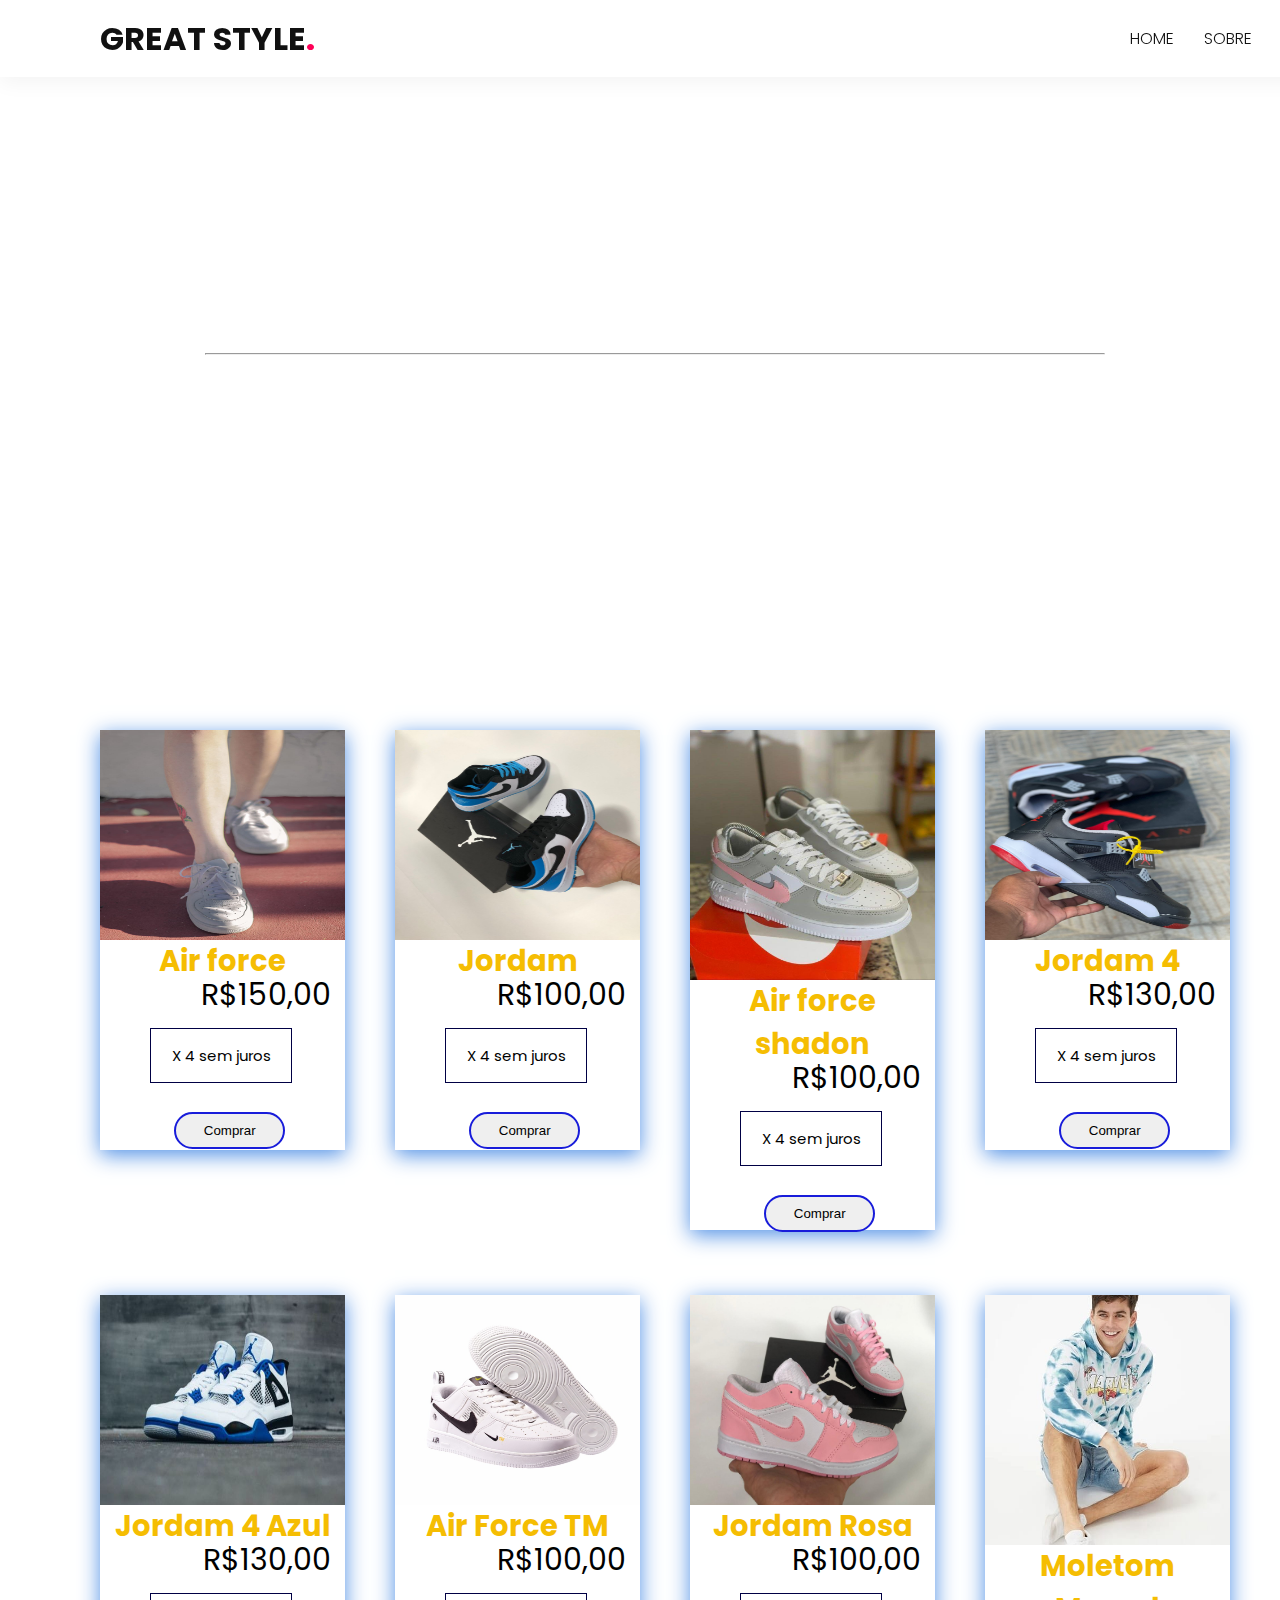
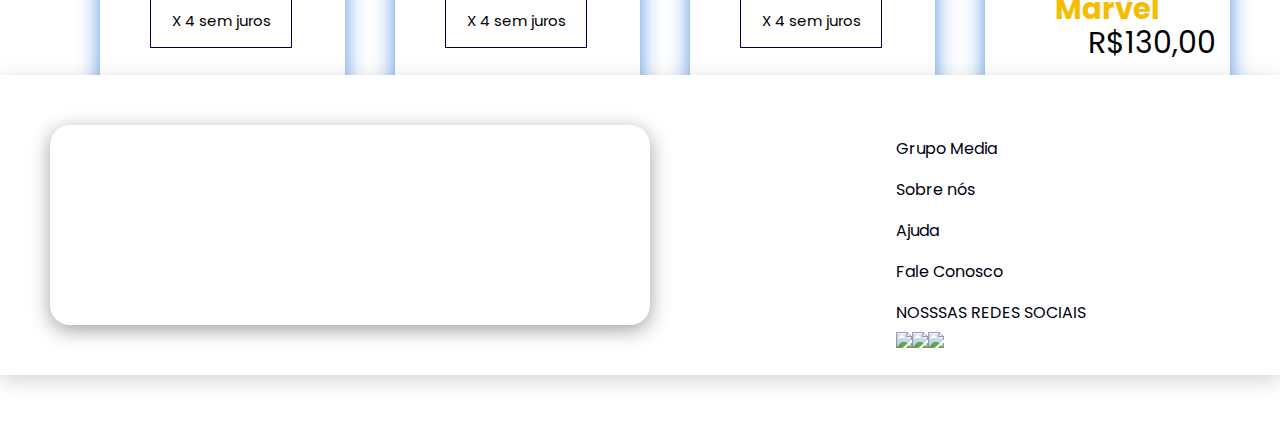
==== index.html @ 91c45e23 "Initial commit" ====
<!DOCTYPE html>
<html lang="en">
<head>
    <meta charset="UTF-8">
    <meta http-equiv="X-UA-Compatible" content="IE=edge">
    <meta name="viewport" content="width=device-width, initial-scale=1.0">
    <link rel="stylesheet"href="https://unpkg.com/swiper/swiper-bundle.min.css"/>
    <link rel="stylesheet" href="css/style.css">
    <title>GREAT STYLE</title>

  <!-- Demo styles -->
  <style>
    .swiper {
      width: 100%;
      height: 100%;
      background: rgba(17, 17, 17, 0.911);
      
    }
    .mySwiper{
        background: rgba(17, 17, 17, 0.911);
        
    }
    .swiper-wrapper{
        
     background: rgba(17, 17, 17, 0.911);
    }

    .swiper-slide {
      width: 40ch;
      text-align: center;
      font-size: 18px;
      background: rgba(17, 17, 17, 0.911);

      /* Center slide text vertically */
      display: -webkit-box;
      display: -ms-flexbox;
      display: -webkit-flex;
      display: flex;
      -webkit-box-pack: center;
      -ms-flex-pack: center;
      -webkit-justify-content: center;
      justify-content: center;
      -webkit-box-align: center;
      -ms-flex-align: center;
      -webkit-align-items: center;
      align-items: center;
    }

    .swiper-slide img {
      display: block;
      width: 100%;
      height: 100%;
      object-fit: cover;
    }
  </style>
</head>
<body>
    <!--************************************menu************************-->
    <header class="sticky">
        <a href="index.html"class="logo">GREAT STYLE<span>.</span></a>
        <div class="menutoggle" onclick="toggleMenu();"></div>
        <ul class="navigation">
            <li><a href="index.html" >HOME</a></li>
            <li><a href="#" >SOBRE</a></li>
        </ul>
    </header>
    <!--*********************banner*****************************************-->
    <section class="banner">
        <div class="content">
           <h2>GREAT STYLE</h2>
           <hr>
           <p class="auto-input"></p>
        </div>
    </section>
    <!--*******************************produtos*********************************-->
    <section class="produtos">
      <img src="" alt="">
        <div class="grupoDeProdutos  flex">
            <div class="card">
                <img src="/img/Air-force-1B.jpeg" alt="">
                 <!-- <img class="imgB" src="/img/Air-force-1A.jpeg" alt="">-->
                  <div class="texto">
                <h3>Air force </h3>
                <p class="preco">R$150,00</p>
                <div class="parcela">
                  <p> X 4 sem juros</p>
                </div>
              <a href="/produtos/Air-force-1.html"><button>Comprar</button></a>
            </div><!---*******texto*******-->
            </div><!--****card******-->

            <div class="card">
              <img src="/img/Jordam cano baixo A.jpeg" alt="">
               <!-- <img class="imgB" src="/img/Air-force-1A.jpeg" alt="">-->
                <div class="texto">
              <h3>Jordam</h3>
              <p class="preco">R$100,00</p>
              <div class="parcela">
                <p> X 4 sem juros</p>
              </div>
            <a href="/produtos/jordam-cano-baixo.html"><button>Comprar</button></a>
          </div><!---*******texto*******-->
          </div><!--****card******-->

          <div style="height: 50ch;" class="card">
            <img src="/img/Air force shadonA.jpeg" alt="">
             <!-- <img class="imgB" src="/img/Air-force-1A.jpeg" alt="">-->
              <div class="texto">
            <h3>Air force shadon</h3>
            <p class="preco">R$100,00</p>
            <div class="parcela">
              <p> X 4 sem juros</p>
            </div>
          <a href="/produtos/Air-force-shadon.html"><button>Comprar</button></a>
        </div><!---*******texto*******-->
        </div><!--****card******-->

        <div class="card">
          <img src="/img/Jordam 4 C.jpeg" alt="">
           <!-- <img class="imgB" src="/img/Air-force-1A.jpeg" alt="">-->
            <div class="texto">
          <h3>Jordam 4</h3>
          <p class="preco">R$130,00</p>
          <div class="parcela">
            <p> X 4 sem juros</p>
          </div>
        <a href="/produtos/Jordam-4.html"><button>Comprar</button></a>
      </div><!---*******texto*******-->
      </div><!--****card******-->


           

        </div><!--***********grupoDeProdutos**************************************-->




          <!--********************************grupos de produtos B**************************************--> 
            <img src="" alt="">
              <div class="grupoDeProdutos  flex">
                  <div class="card">
                      <img src="/img/Jordam 4 AzulA.jpeg" alt="">
                       <!-- <img class="imgB" src="/img/Air-force-1A.jpeg" alt="">-->
                        <div class="texto">
                      <h3>Jordam 4 Azul</h3>
                      <p class="preco">R$130,00</p>
                      <div class="parcela">
                        <p> X 4 sem juros</p>
                      </div>
                    <a href="/produtos/Jordam -4-Azul.html"><button>Comprar</button></a>
                  </div><!---*******texto*******-->
                  </div><!--****card******-->
      
                  <div class="card">
                    <img src="/img/Air force TMA.jpeg" alt="">
                     <!-- <img class="imgB" src="/img/Air-force-1A.jpeg" alt="">-->
                      <div class="texto">
                    <h3>Air Force TM </h3>
                    <p class="preco">R$100,00</p>
                    <div class="parcela">
                      <p> X 4 sem juros</p>
                    </div>
                  <a href="/produtos/air-force-tm.html"><button>Comprar</button></a>
                </div><!---*******texto*******-->
                </div><!--****card******-->
      
                <div class="card">
                  <img src="/img/Jordam cano baixo Rosa.jpeg" alt="">
                   <!-- <img class="imgB" src="/img/Air-force-1A.jpeg" alt="">-->
                    <div class="texto">
                  <h3>Jordam  Rosa</h3>
                  <p class="preco">R$100,00</p>
                  <div class="parcela">
                    <p> X 4 sem juros</p>
                  </div>
                <a href="/produtos/jordam-rosa.html"><button>Comprar</button></a>
              </div><!---*******texto*******-->
              </div><!--****card******-->
      
              <div style="height: 50ch;" class="card">
                <img src="/img/Moletom Marvel.jpeg" alt="">
                 <!-- <img class="imgB" src="/img/Air-force-1A.jpeg" alt="">-->
                  <div class="texto">
                <h3>Moletom Marvel</h3>
                <p class="preco">R$130,00</p>
                <div class="parcela">
                  <p> X 4 sem juros</p>
                </div>
              <a href="/produtos/Moletom-Marvel.html"><button>Comprar</button></a>
            </div><!---*******texto*******-->
            </div><!--****card******-->
      
                 
      
              </div><!--***********grupoDeProdutos**************************************-->  
    </section>
    
   <footer>
      <section id="footer">
          
            <iframe class="map" src="https://www.google.com/maps/embed?pb=!1m18!1m12!1m3!1d982.3749557252123!2d-67.84098545829427!3d-9.975507345990696!2m3!1f0!2f0!3f0!3m2!1i1024!2i768!4f13.1!3m3!1m2!1s0x0%3A0xc5c7c4c8184c18d1!2zOcKwNTgnMzIuMiJTIDY3wrA1MCcyNC4zIlc!5e0!3m2!1spt-BR!2sbr!4v1646093149250!5m2!1spt-BR!2sbr" width="600" height="450" style="border:0;" allowfullscreen="" loading="lazy"></iframe>
          
          <div id="info">
              <p>Grupo Media</p>
              <p>Sobre nós</p>
              <p>Ajuda</p>
              <p>Fale Conosco</p>
              <p style="margin-bottom: 5px;">NOSSSAS REDES SOCIAIS</p>
              <div class="midias">
              <a href="https://www.facebook.com/Great-Style-117412716760407"><img src="https://img.icons8.com/ios/50/000000/facebook-new.png"/></a>
              <a href="https://www.instagram.com/great_style4/"><img src="https://img.icons8.com/ios/50/000000/instagram-new--v1.png"/></a>
              <a href="https://api.whatsapp.com/send?phone=5568996054576&app=facebook&entry_point=page_cta&fbclid=IwAR0YwVyYqrWXSGsY-pE3qh21gozsxxYQDr8R6mVGcsxo9MBEzvVkjbQe04c"><img src="https://img.icons8.com/ios/50/000000/whatsapp.png"/></a>
            </div>
          </div>
      </section>
    </footer>


<script src="https://cdn.jsdelivr.net/npm/typed.js@2.0.12"></script>
<!-- Swiper JS -->
<script src="https://unpkg.com/swiper/swiper-bundle.min.js"></script>
<script src="/scripit/scripit.js"></script>
</body>
</html>
---- css/style.css ----
@import url('https://fonts.googleapis.com/css2?family=Poppins:wght@100;200;300;400;500;600;700;800;900&display=swap');
body{     
     
    margin: 0;  
    padding: 0;
    box-sizing: border-box;                                                                                                
    font-family: 'Poppins', sans-serif;
    scroll-behavior: smooth;
}
/*------barra----------------*/
::-webkit-scrollbar{
    width: 10px;
}
::-webkit-scrollbar-track{
    backdrop-filter: blur(25px);
    background: none;
}
::-webkit-scrollbar-button{
    display: none;
    background-color: none;
}
::-webkit-scrollbar-thumb{
    border-radius: 20px;
    background-color: rgba(17, 17, 17, 0.397);
}
::-webkit-scrollbar-thumb:hover{
    background-color: rgba(17, 17, 17, 0.637);

}
/*---------------------------confiduração geral do projeto---------------------------------------------*/
.flex{
    display: flex;
}


/*---------------------------menu--------------------------------------------- */
header
{
    position: fixed;
    top:0;
    left: 0;
    width: 90%;
    padding: 40px 100px ;
    z-index:10000;
    display: flex;
    justify-content: space-between;
    align-items: center;
    transition: 0.5s;

}
header.sticky
{
    background: #fff;
    padding: 10px 100px;
    box-shadow:0 5px 20px rgba(0,0,0,0.05);
}
header.sticky .logo
{
color: #111;
}
header .logo
{
    color: #fff;
    font-weight:700;
    font-size:2em;
    text-decoration: none;
}
header .logo span
{
    color:#ff0157
}
header .navigation
{
    position: relative;
    display: flex;

}
header .navigation.active
{
width: 100%;
height: 100%;
position:fixed;
top:0;
left: 0;
display: flex;
justify-content: center;
align-items: center;
flex-direction: column;
background: #fff;
}
header .navigation li
{
    list-style: none;
    margin-left: 30px;
}
header .navigation li a
{
    text-decoration:none;
    color:#fff;
    font-weight: 300;
}
header.sticky .navigation li a
{
color:#111;
}
header .navigation li a:hover
{
color:#ff0157;
}
header img{
    width: 3ch;
    height: 3ch;
}
/*---------------------------banner--------------------------------------------- */
.banner{
    position: relative;
    top: -7.5ch;
    width: 100%;
    height: 63.9ch;
    background-image: url('/img/baner-teste.jpg');
    background-size: cover;
    background-position: center;
    text-align: center;
    color: #fff;
}


.banner .content
{
    
    position: relative;
    left: 16%;
    top: 40%;
    max-width:900px;
    text-align: center;
}
.banner .content  h2
{
font-size: 5em;
color:#fff;

}
.banner .content  p{
    position: relative;
    font-size: 1.5em;
    color:#fff;
    top: -5ch;
}
.banner .content  hr{
    position: relative;
    top: -8ch;
    
}
/*---------------------------produtos--------------------------------------------- */
.produtos{
    position: relative;
    width: 100%;
    height:60ch ;
    color: #fff;
   
    top: -7.5ch;
   
}
.grupoDeProdutos{
    position: relative;
    padding: 2ch 5ch;
  
}


.produtos .card{
    position: relative;
    top: 5.5ch;
    width: 25ch;
    height: 42ch;
    /*background: #001;*/
    color: #000;
    margin-left: 5ch;
    box-shadow:0 5px 20px rgba(71, 139, 228, 0.952);

}
.produtos .card img{
    position: relative;
    z-index: 3;
    width: 100%;
    height: 50%;
    transition: 1s;
}
/*.produtos .card img:hover{
    opacity: 0.15;
}*/
.produtos .card  .imgB{
    position: relative;
    top: -21.7ch;
    width: 100%;
    height: 50%;
    z-index: 2;

}
.produtos .card button{
    position: relative;
    width: 15ch;
    height: 5ch;
    border: 2px solid rgb(24, 28, 218);
    border-radius: 20px;
    top: -7ch;
    left: 10ch;
    transition: 0.5s;
    cursor:pointer;
}
.produtos .card button:hover{
    border: none;
    color: #fff;
    background: #ff0157;
}
.produtos .card h3{
    position: relative;
    top: -2ch;
    color: #F5BD02;
    text-align: center;
    font-size: 29px;
    
}
.produtos .card .parcela{
    position: relative;
    width: 14ch;
    top: -8ch;
    left: 5ch;
    color:#000 ;
    border: 1px solid #004;
}
.card p{
    position: relative;
    text-align: center;
    font-size: 15px;
}
.produtos .card .preco{
    position: relative;
    top:-4ch;
    margin: 14px;
    font-size: 30px;
    text-align: right;
}
.produtos .texto{
    position: relative;
    top: 0ch;
}
/*------------------------------------roda pé----------------------------------------------------*/
footer{
    position: relative;
    background-color: #fff;
    color: #001;
    height: 40vh;
    top: 30ch;
    
}
footer p{
    cursor: pointer;
}
footer p:hover{
    color: #F15;
}
#footer{
    display: flex;
    justify-content: space-between;
    margin-top: 70px;
    box-sizing: border-box;
    color: #001;
    box-shadow:0 5px 20px rgba(0, 0, 0, 0.178);
}
#map{
    margin-left: 5vw;
    margin-top: 5vh;
    width: 35vw;
    height: 30vh;
    border-radius: 30px;
    position: relative;
}
#info{
    margin-right: 5vw;
    margin-top: 5vh;
    width: 25vw;
   
    text-align: justify;
}
.midias{
    
    width: 100%;
    display: inline-flex;
}
.midias img{
    width: 4ch;
    cursor: pointer;
    
}
.map{
    margin: 5ch;
    width: 60ch;
    height: 20ch;
    border-radius: 20px;
    box-shadow:0 5px 20px rgba(0, 0, 0, 0.377);
}

@media (max-width:800px)

/*--------------menu------------------------ */
{
   
    header,
    header.sticky
    {
    padding:  5px 35px;
    }
    header .navigation
    {
        display: none;
    }
   header .navigation.active
    {
     width: 100%;
     height: calc(100% - 68px);
     position: fixed;
     top:-10px;
     left: 0;
     display: flex;
     justify-content: center;
     align-items: center;    
     flex-direction: column;
     background: #fff;
    }
    .header .navigation li
    {
     list-style: none;
     margin-left: 0;
    }
    .header .navigation li a
    {
      text-emphasis: none;
      color:#111;
      font-size: 1.6em;
      font-weight: 300;
    }
    .menutoggle
    {
        position: relative;
        width: 40px;
        height: 40px;
        background: url("https://github.com/caio-glind/-saite/blob/main/menu.png?raw=true");
        background-size: 30px;
        background-repeat: no-repeat;
        background-position: center;
        cursor: pointer;
    }
    .menutoggle.active
    {
        background:url("https://github.com/caio-glind/-saite/blob/main/close.png?raw=true");
        background-size: 25px;
        background-repeat: no-repeat;
        background-position: center;
        z-index: 5;
      

    }
    header.sticky   .menutoggle
    {
        filter: invert(1);
    }
    .banner .content{
        position: relative;
        top: 20%;
        left:0%;
    }
    .banner .content  hr{
        position: relative;
        width: 80%;
    }
/*----------------------------produto--------------------------------------*/
    .grupoDeProdutos{
        position: relative;
        padding: 2ch 5ch;
        display: block;
    
    }

    .produtos{
        display: block;
    }
    .produtos .card{
        position: relative;
        top: -6ch;
        width: 24ch;
        height: 40ch;
        margin-top: 5ch;
        margin-left: 2ch;
    }
    .produtos .card button{
        width: 15ch;
        height: 5ch;
        top: -9ch;
        left: 10ch;
        
    }
    .produtos .card  .imgB{
        position: relative;
        top: -17.2ch;
        width: 100%;
        height: 50%;
        z-index: 2;
    
    }
    .produtos .texto{
        position: relative;
        top: 0ch;
    }


/*-------------------------------------------roda pe --------------------------------------------*/
    
.infoma h1{
    position: relative;
    top: -15ch;
    font-size: 40px;
    }
    .infoma{
        
        top: -10ch;
    }
     
    .pagamento{
        top: -30ch;
    }
    .carrinho button{
        margin-left: 5ch;
    }
    .produtos .card{
        position: relative;
        top: -6ch;
        width: 24ch;
        height: 40ch;
        margin-top: 5ch;
        margin-left: 2ch;
    }


    footer{
        position: relative;
        background-color: #fff;
        color: #001;
        height: 40vh;
        top: 320ch;
        
    }
    #footer{
        display: flex;
        flex-direction: column;
        justify-content: space-between;
        margin-top: 70px;
        box-sizing: border-box;
    }
    .map{
        margin-left: 5vw;
        margin-top: 5vh;
        width: 90vw;
        height: 30vh;
        background-image: url("../img/map.png");
        background-color: thistle;
        border: solid 5px rgb(78, 10, 141);
        border-radius: 30px;
        background-position: center;
        background-repeat: no-repeat;
        background-size: cover;
        position: relative;
    }
    #info{
        margin-left: 5vw;
        margin-top: 5vh;
        width: 90vw;
        text-align: justify;
    }
    #midias{
        width: 100%;
        display: inline-flex;
    }
    #insta{
        width: 8vw;
        height: 8vw;
        margin-right: 1vw;
    }
    #fb{
        width: 8vw;
        height: 8vw;
        margin-right: 1vw;
       
    }
    #wpp{
        width: 8vw;
        height: 8vw;
        
    }

}
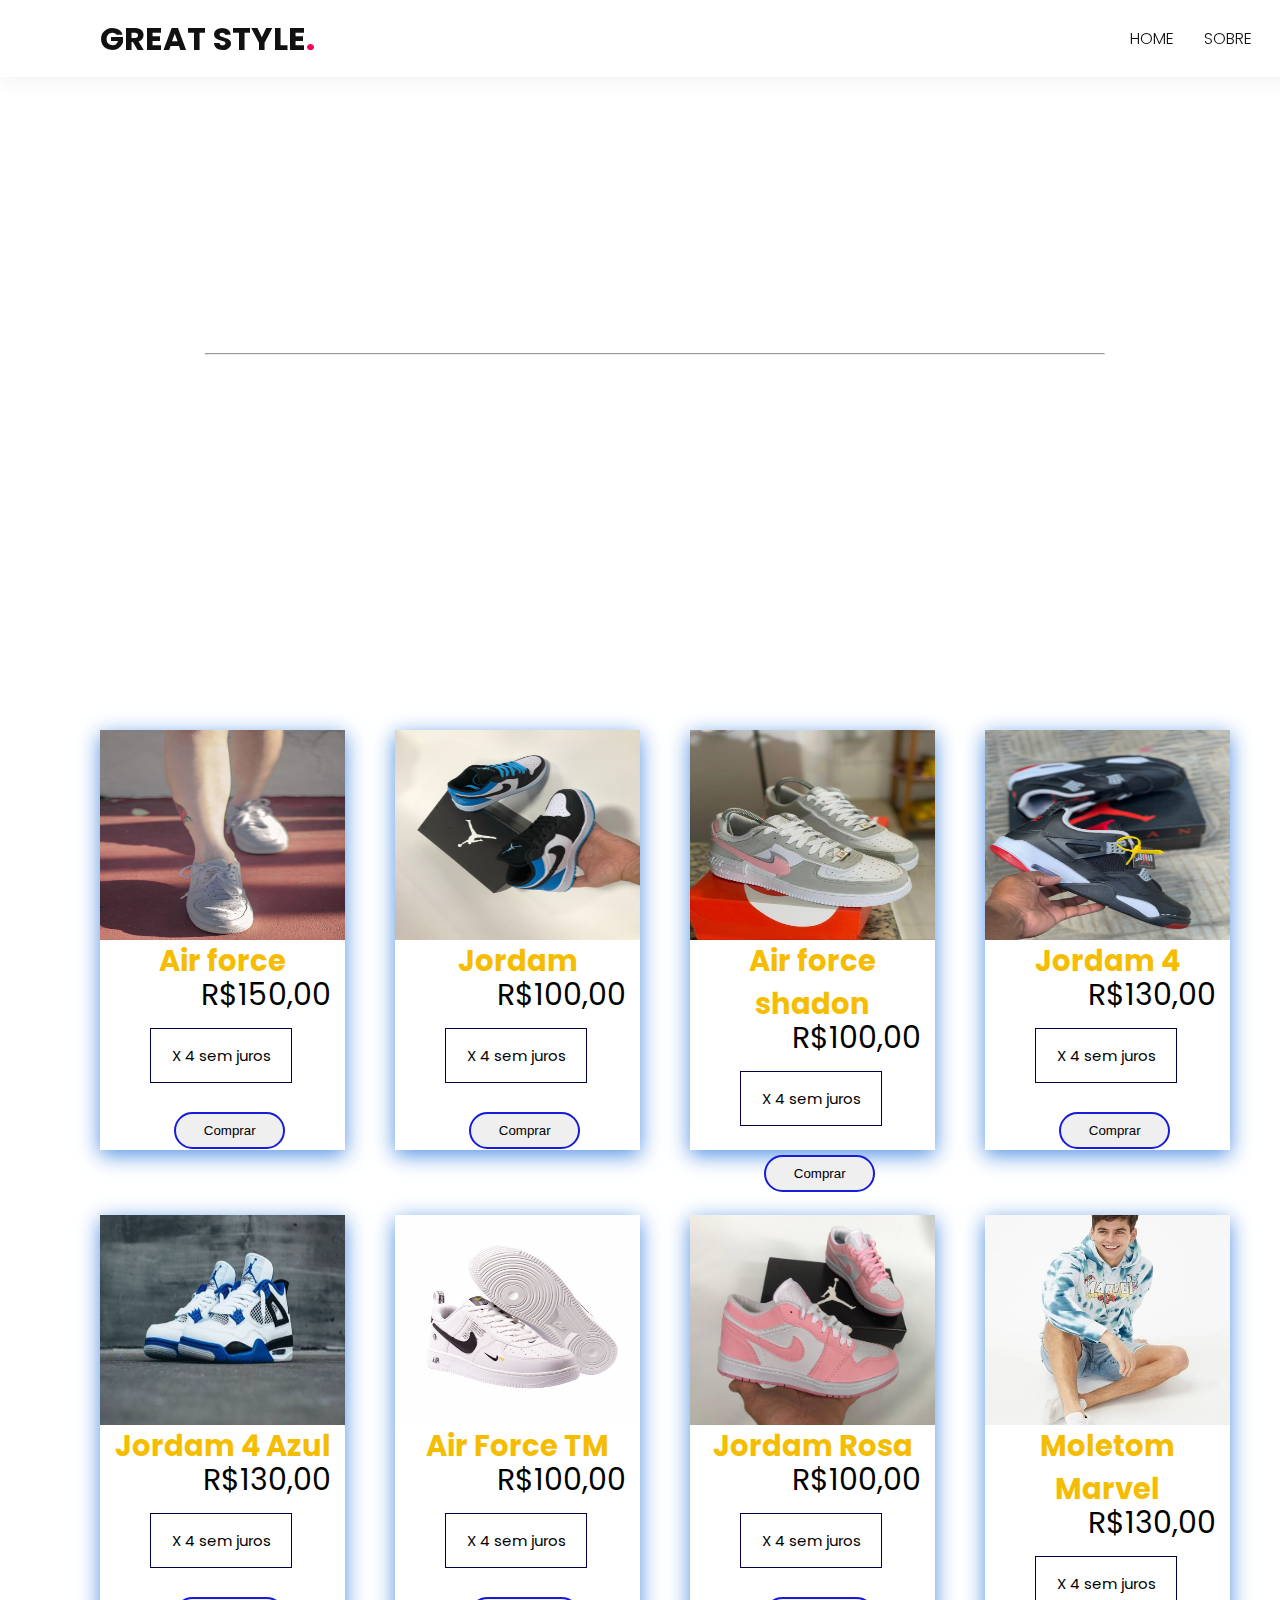
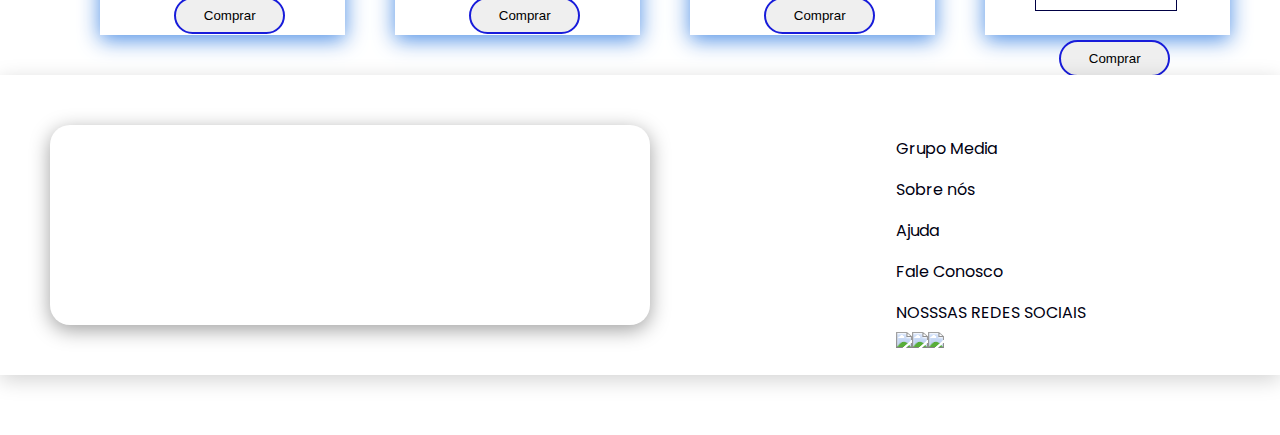
==== commit ec654ad2: "concetado erro de links" ====
--- a/index.html
+++ b/index.html
@@ -77,7 +77,7 @@
       <img src="" alt="">
         <div class="grupoDeProdutos  flex">
             <div class="card">
-                <img src="/img/Air-force-1B.jpeg" alt="">
+                <img src="img/Air-force-1B.jpeg" alt="">
                  <!-- <img class="imgB" src="/img/Air-force-1A.jpeg" alt="">-->
                   <div class="texto">
                 <h3>Air force </h3>
@@ -85,12 +85,12 @@
                 <div class="parcela">
                   <p> X 4 sem juros</p>
                 </div>
-              <a href="/produtos/Air-force-1.html"><button>Comprar</button></a>
+              <a href="produtos/Air-force-1.html"><button>Comprar</button></a>
             </div><!---*******texto*******-->
             </div><!--****card******-->
 
             <div class="card">
-              <img src="/img/Jordam cano baixo A.jpeg" alt="">
+              <img src="img/Jordam cano baixo A.jpeg" alt="">
                <!-- <img class="imgB" src="/img/Air-force-1A.jpeg" alt="">-->
                 <div class="texto">
               <h3>Jordam</h3>
@@ -98,12 +98,12 @@
               <div class="parcela">
                 <p> X 4 sem juros</p>
               </div>
-            <a href="/produtos/jordam-cano-baixo.html"><button>Comprar</button></a>
+            <a href="produtos/jordam-cano-baixo.html"><button>Comprar</button></a>
           </div><!---*******texto*******-->
           </div><!--****card******-->
 
-          <div style="height: 50ch;" class="card">
-            <img src="/img/Air force shadonA.jpeg" alt="">
+          <div  class="card">
+            <img src="img/Air force shadonA.jpeg" alt="">
              <!-- <img class="imgB" src="/img/Air-force-1A.jpeg" alt="">-->
               <div class="texto">
             <h3>Air force shadon</h3>
@@ -111,12 +111,12 @@
             <div class="parcela">
               <p> X 4 sem juros</p>
             </div>
-          <a href="/produtos/Air-force-shadon.html"><button>Comprar</button></a>
+          <a href="produtos/Air-force-shadon.html"><button>Comprar</button></a>
         </div><!---*******texto*******-->
         </div><!--****card******-->
 
         <div class="card">
-          <img src="/img/Jordam 4 C.jpeg" alt="">
+          <img src="img/Jordam 4 C.jpeg" alt="">
            <!-- <img class="imgB" src="/img/Air-force-1A.jpeg" alt="">-->
             <div class="texto">
           <h3>Jordam 4</h3>
@@ -124,7 +124,7 @@
           <div class="parcela">
             <p> X 4 sem juros</p>
           </div>
-        <a href="/produtos/Jordam-4.html"><button>Comprar</button></a>
+        <a href="produtos/Jordam-4.html"><button>Comprar</button></a>
       </div><!---*******texto*******-->
       </div><!--****card******-->
 
@@ -140,7 +140,7 @@
             <img src="" alt="">
               <div class="grupoDeProdutos  flex">
                   <div class="card">
-                      <img src="/img/Jordam 4 AzulA.jpeg" alt="">
+                      <img src="img/Jordam 4 AzulA.jpeg" alt="">
                        <!-- <img class="imgB" src="/img/Air-force-1A.jpeg" alt="">-->
                         <div class="texto">
                       <h3>Jordam 4 Azul</h3>
@@ -148,12 +148,12 @@
                       <div class="parcela">
                         <p> X 4 sem juros</p>
                       </div>
-                    <a href="/produtos/Jordam -4-Azul.html"><button>Comprar</button></a>
+                    <a href="produtos/Jordam -4-Azul.html"><button>Comprar</button></a>
                   </div><!---*******texto*******-->
                   </div><!--****card******-->
       
                   <div class="card">
-                    <img src="/img/Air force TMA.jpeg" alt="">
+                    <img src="img/Air force TMA.jpeg" alt="">
                      <!-- <img class="imgB" src="/img/Air-force-1A.jpeg" alt="">-->
                       <div class="texto">
                     <h3>Air Force TM </h3>
@@ -161,12 +161,12 @@
                     <div class="parcela">
                       <p> X 4 sem juros</p>
                     </div>
-                  <a href="/produtos/air-force-tm.html"><button>Comprar</button></a>
+                  <a href="produtos/air-force-tm.html"><button>Comprar</button></a>
                 </div><!---*******texto*******-->
                 </div><!--****card******-->
       
                 <div class="card">
-                  <img src="/img/Jordam cano baixo Rosa.jpeg" alt="">
+                  <img src="img/Jordam cano baixo Rosa.jpeg" alt="">
                    <!-- <img class="imgB" src="/img/Air-force-1A.jpeg" alt="">-->
                     <div class="texto">
                   <h3>Jordam  Rosa</h3>
@@ -174,12 +174,12 @@
                   <div class="parcela">
                     <p> X 4 sem juros</p>
                   </div>
-                <a href="/produtos/jordam-rosa.html"><button>Comprar</button></a>
+                <a href="produtos/jordam-rosa.html"><button>Comprar</button></a>
               </div><!---*******texto*******-->
               </div><!--****card******-->
       
-              <div style="height: 50ch;" class="card">
-                <img src="/img/Moletom Marvel.jpeg" alt="">
+              <div " class="card">
+                <img src="img/Moletom Marvel.jpeg" alt="">
                  <!-- <img class="imgB" src="/img/Air-force-1A.jpeg" alt="">-->
                   <div class="texto">
                 <h3>Moletom Marvel</h3>
@@ -187,7 +187,7 @@
                 <div class="parcela">
                   <p> X 4 sem juros</p>
                 </div>
-              <a href="/produtos/Moletom-Marvel.html"><button>Comprar</button></a>
+              <a href="produtos/Moletom-Marvel.html"><button>Comprar</button></a>
             </div><!---*******texto*******-->
             </div><!--****card******-->
       
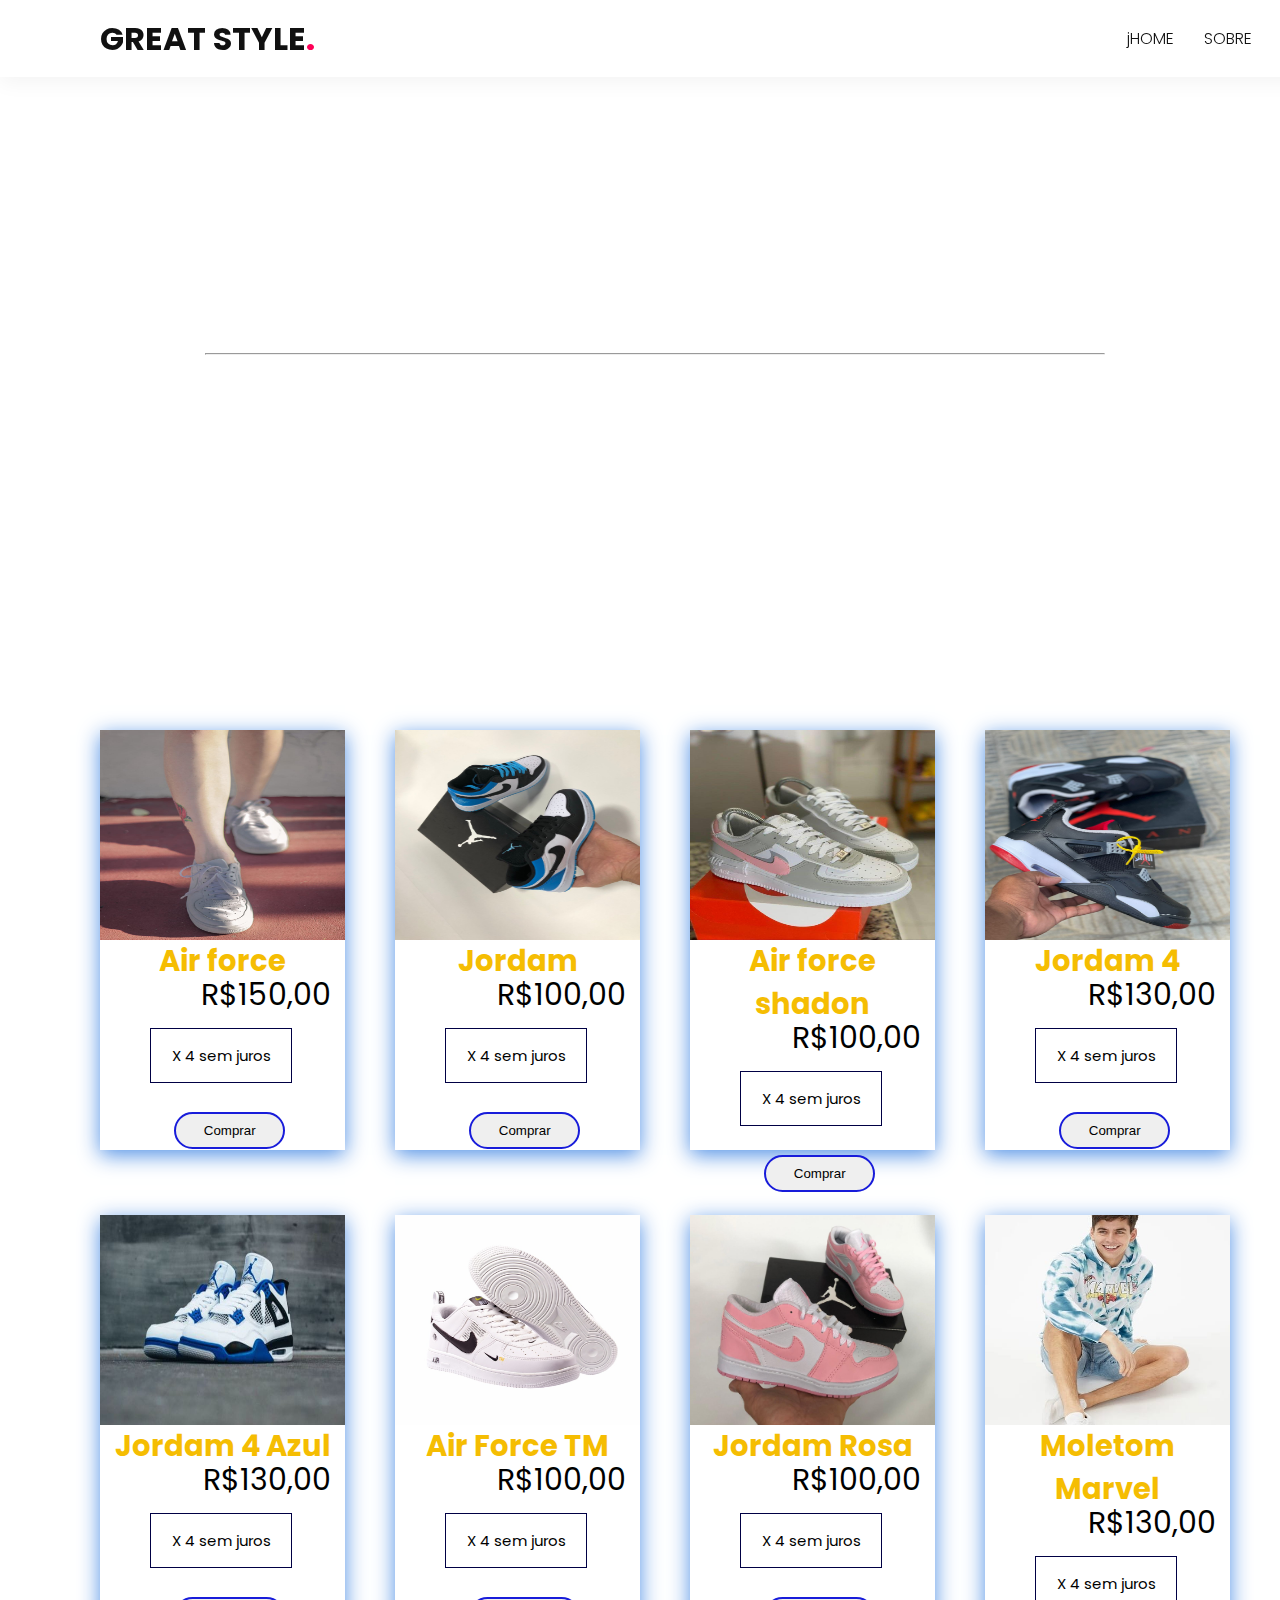
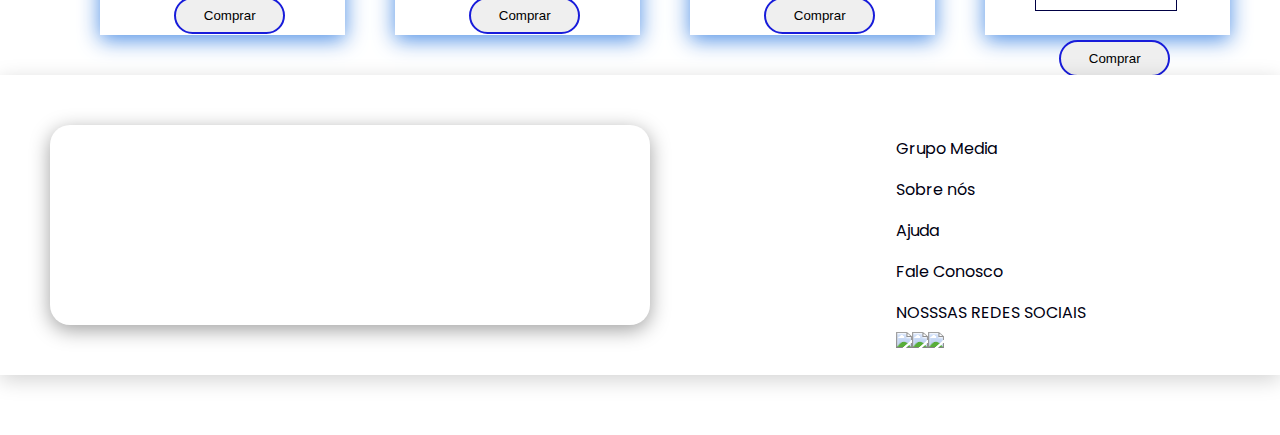
==== commit 9c8cc4b1: "resolvido todos os problemas de links" ====
--- a/index.html
+++ b/index.html
@@ -60,7 +60,7 @@
         <a href="index.html"class="logo">GREAT STYLE<span>.</span></a>
         <div class="menutoggle" onclick="toggleMenu();"></div>
         <ul class="navigation">
-            <li><a href="index.html" >HOME</a></li>
+            <li><a href="index.html" >jHOME</a></li>
             <li><a href="#" >SOBRE</a></li>
         </ul>
     </header>
@@ -220,6 +220,6 @@
 <script src="https://cdn.jsdelivr.net/npm/typed.js@2.0.12"></script>
 <!-- Swiper JS -->
 <script src="https://unpkg.com/swiper/swiper-bundle.min.js"></script>
-<script src="/scripit/scripit.js"></script>
+<script src="scripit/scripit.js"></script>
 </body>
 </html>--- a/css/style.css
+++ b/css/style.css
@@ -117,7 +117,7 @@
     top: -7.5ch;
     width: 100%;
     height: 63.9ch;
-    background-image: url('/img/baner-teste.jpg');
+    background-image: url('../img/baner-teste.jpg');
     background-size: cover;
     background-position: center;
     text-align: center;
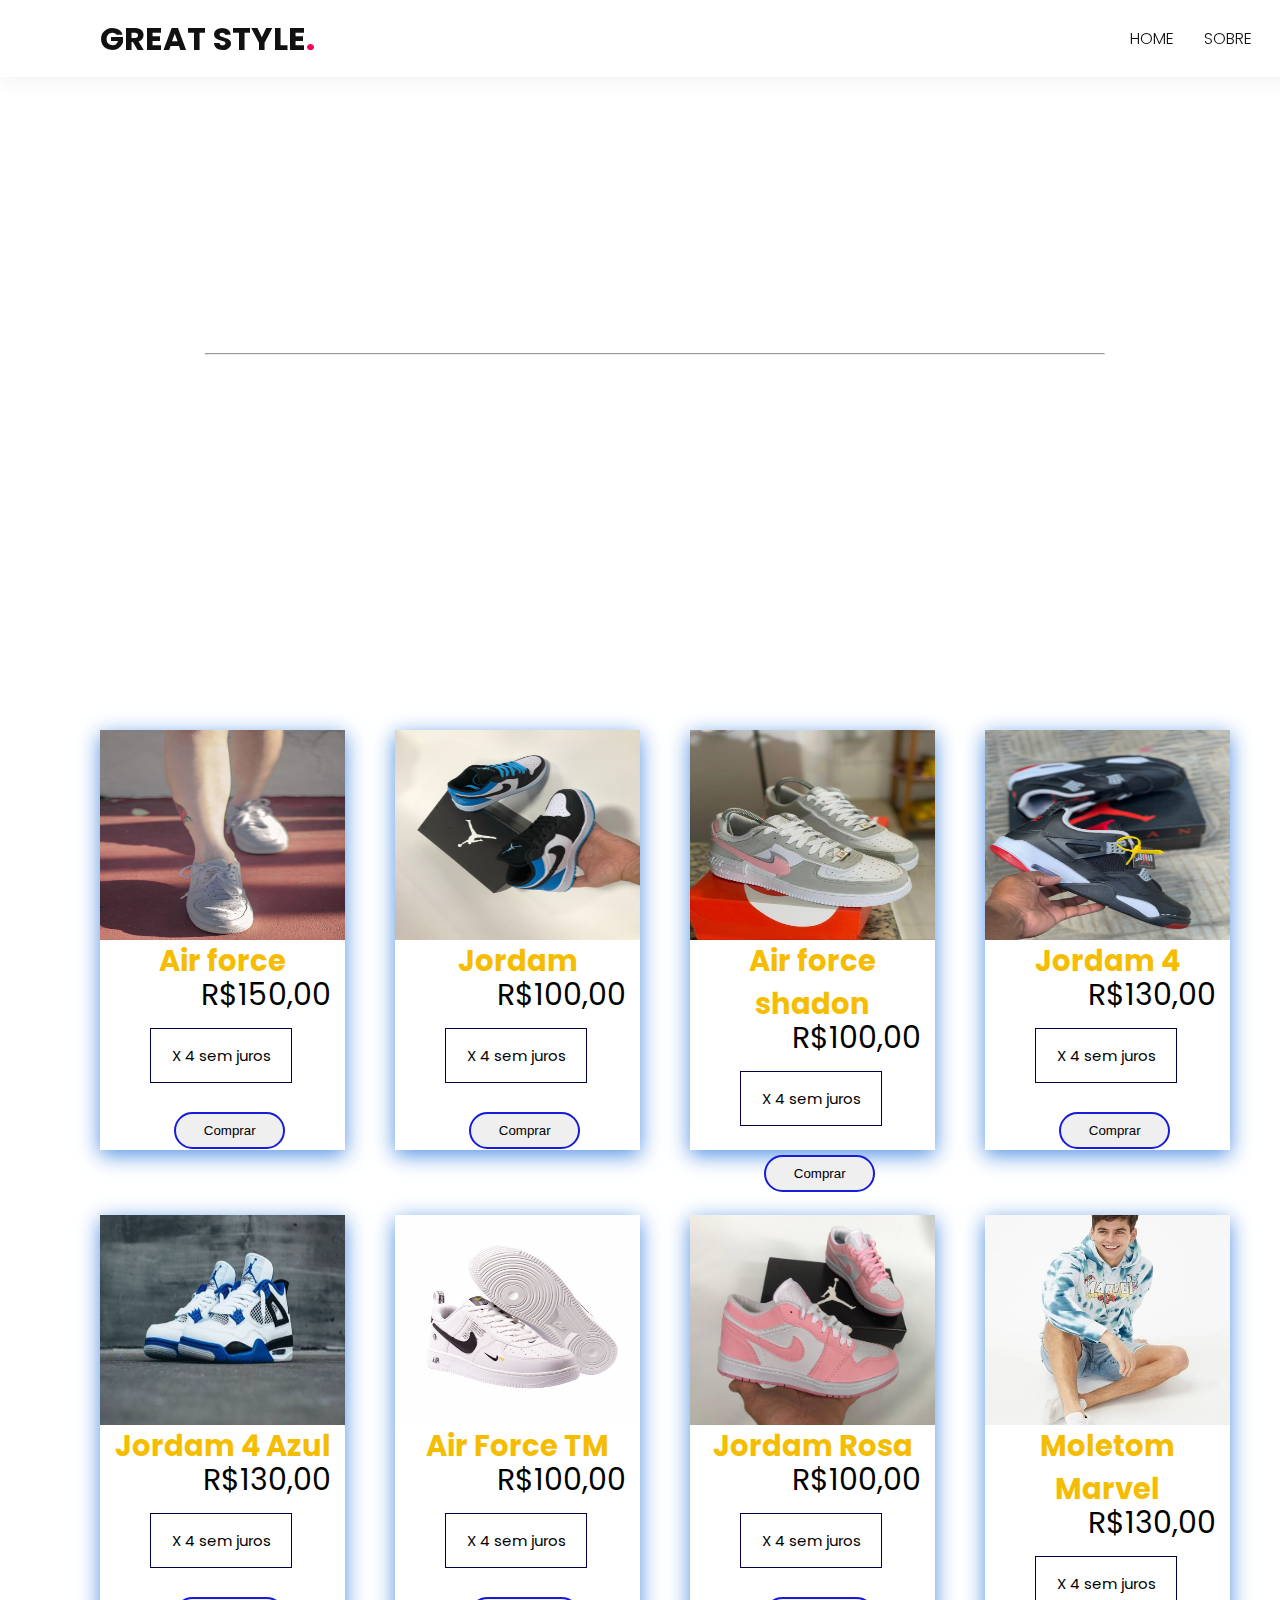
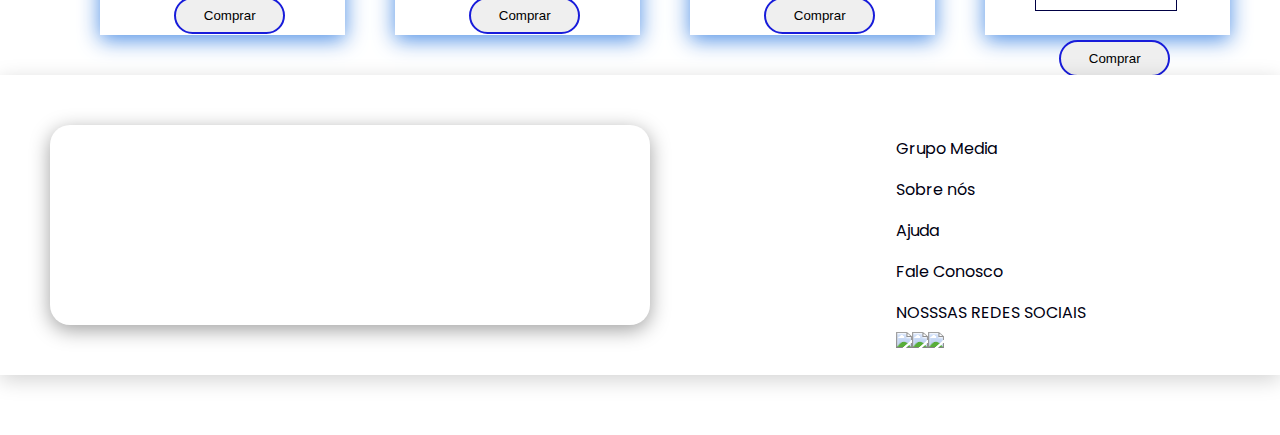
==== commit 4a32488a: "." ====
--- a/index.html
+++ b/index.html
@@ -60,7 +60,7 @@
         <a href="index.html"class="logo">GREAT STYLE<span>.</span></a>
         <div class="menutoggle" onclick="toggleMenu();"></div>
         <ul class="navigation">
-            <li><a href="index.html" >jHOME</a></li>
+            <li><a href="index.html" >HOME</a></li>
             <li><a href="#" >SOBRE</a></li>
         </ul>
     </header>
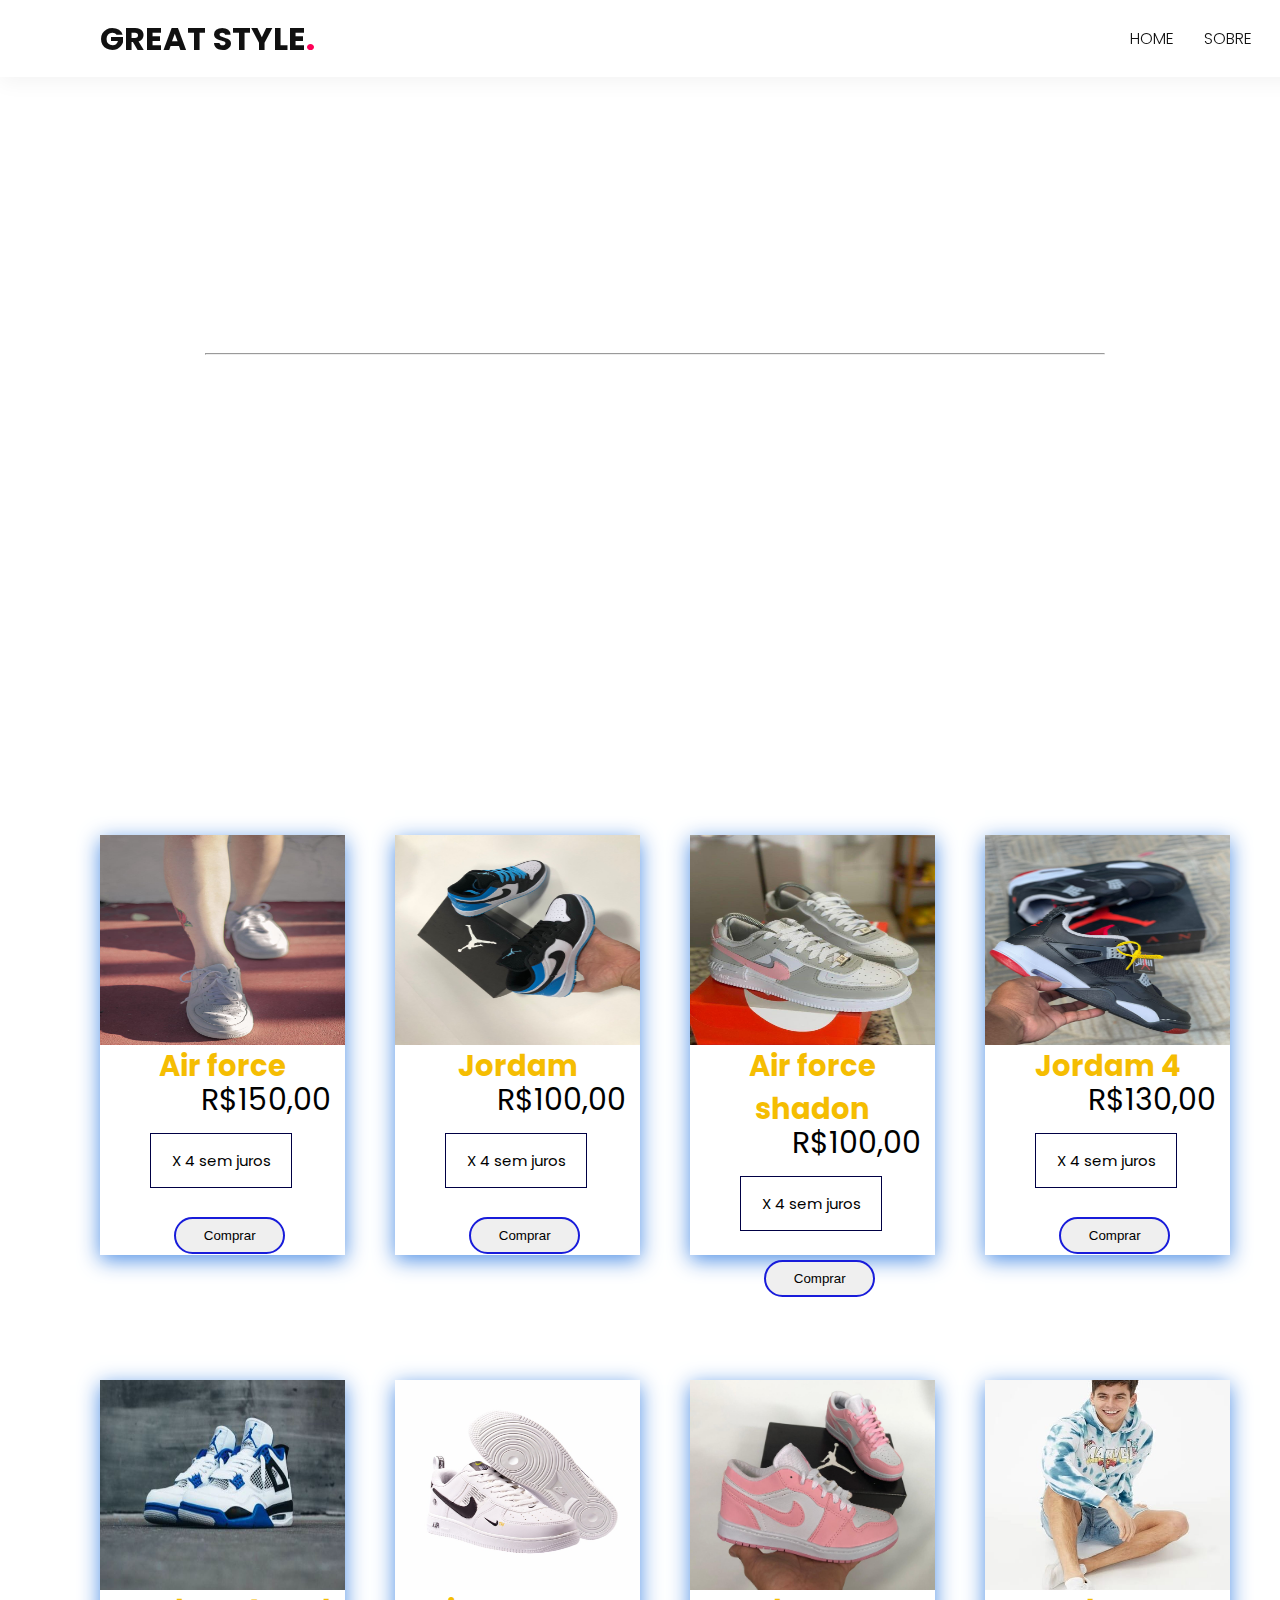
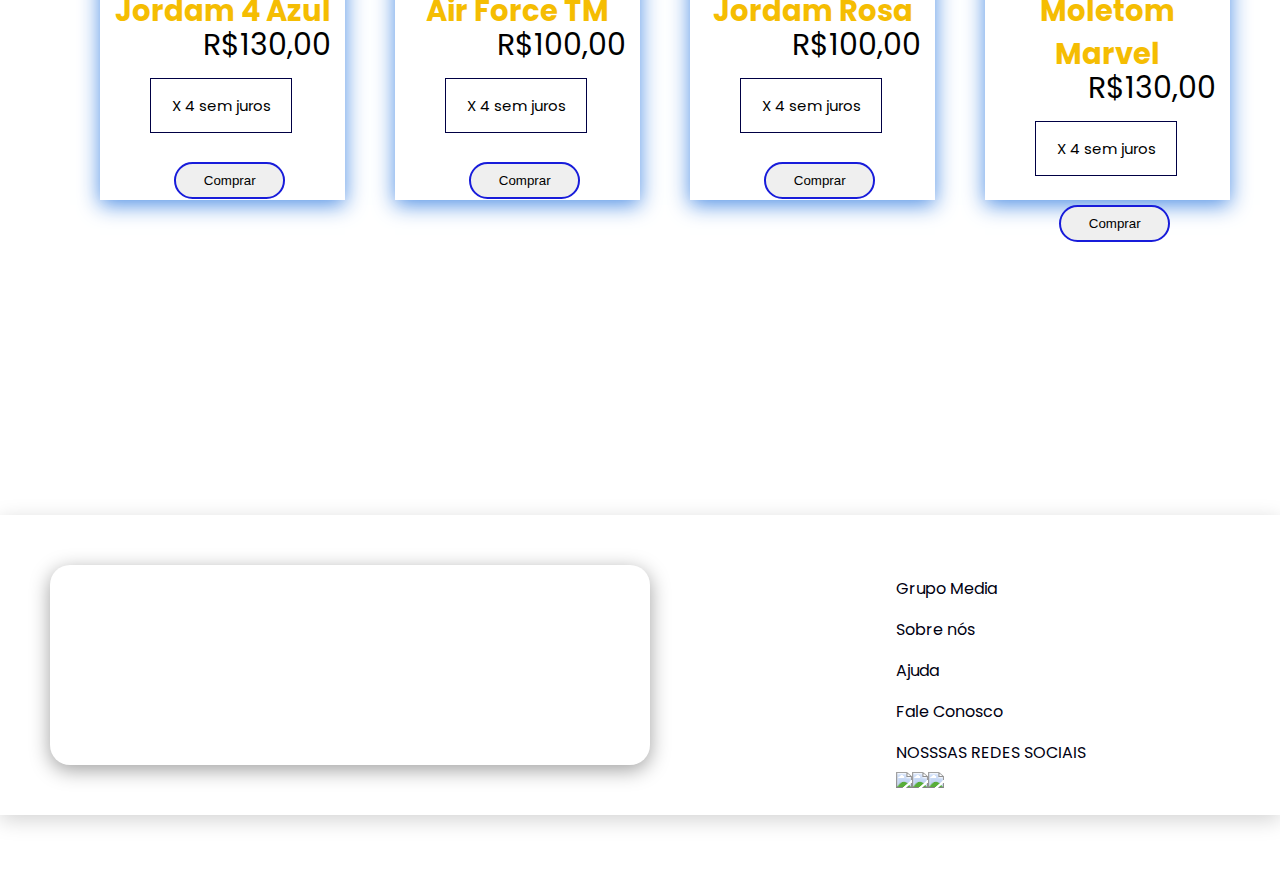
==== commit 9581be75: "ajuste final da aria de produtos" ====
--- a/index.html
+++ b/index.html
@@ -1,5 +1,5 @@
 <!DOCTYPE html>
-<html lang="en">
+<html lang="pt-br">
 <head>
     <meta charset="UTF-8">
     <meta http-equiv="X-UA-Compatible" content="IE=edge">
@@ -102,7 +102,7 @@
           </div><!---*******texto*******-->
           </div><!--****card******-->
 
-          <div  class="card">
+          <div  class="cardG">
             <img src="img/Air force shadonA.jpeg" alt="">
              <!-- <img class="imgB" src="/img/Air-force-1A.jpeg" alt="">-->
               <div class="texto">
@@ -178,7 +178,7 @@
               </div><!---*******texto*******-->
               </div><!--****card******-->
       
-              <div " class="card">
+              <div  class="cardG">
                 <img src="img/Moletom Marvel.jpeg" alt="">
                  <!-- <img class="imgB" src="/img/Air-force-1A.jpeg" alt="">-->
                   <div class="texto">
--- a/css/style.css
+++ b/css/style.css
@@ -30,6 +30,7 @@
 /*---------------------------confiduração geral do projeto---------------------------------------------*/
 .flex{
     display: flex;
+    margin: 5ch;
 }
 
 
@@ -152,21 +153,6 @@
     
 }
 /*---------------------------produtos--------------------------------------------- */
-.produtos{
-    position: relative;
-    width: 100%;
-    height:60ch ;
-    color: #fff;
-   
-    top: -7.5ch;
-   
-}
-.grupoDeProdutos{
-    position: relative;
-    padding: 2ch 5ch;
-  
-}
-
 
 .produtos .card{
     position: relative;
@@ -245,6 +231,81 @@
     position: relative;
     top: 0ch;
 }
+/*---------------grande--------------------*/
+.produtos .cardG{
+    position: relative;
+    top: 5.5ch;
+    width: 25ch;
+    height: 42ch;
+    /*background: #001;*/
+    color: #000;
+    margin-left: 5ch;
+    box-shadow:0 5px 20px rgba(71, 139, 228, 0.952);
+
+}
+.produtos .cardG img{
+    position: relative;
+    z-index: 3;
+    width: 100%;
+    height: 50%;
+    transition: 1s;
+}
+/*.produtos .card img:hover{
+    opacity: 0.15;
+}*/
+.produtos .cardG  .imgB{
+    position: relative;
+    top: -21.7ch;
+    width: 100%;
+    height: 50%;
+    z-index: 2;
+
+}
+.produtos .cardG button{
+    position: relative;
+    width: 15ch;
+    height: 5ch;
+    border: 2px solid rgb(24, 28, 218);
+    border-radius: 20px;
+    top: -7ch;
+    left: 10ch;
+    transition: 0.5s;
+    cursor:pointer;
+}
+.produtos .cardG button:hover{
+    border: none;
+    color: #fff;
+    background: #ff0157;
+}
+.produtos .cardG h3{
+    position: relative;
+    top: -2ch;
+    color: #F5BD02;
+    text-align: center;
+    font-size: 29px;
+    
+}
+.produtos .cardG .parcela{
+    position: relative;
+    width: 14ch;
+    top: -8ch;
+    left: 5ch;
+    color:#000 ;
+    border: 1px solid #004;
+}
+.cardG p{
+    position: relative;
+    text-align: center;
+    font-size: 15px;
+}
+.produtos .cardG .preco{
+    position: relative;
+    top:-4ch;
+    margin: 14px;
+    font-size: 30px;
+    text-align: right;
+}
+
 /*------------------------------------roda pé----------------------------------------------------*/
 footer{
     position: relative;
@@ -305,6 +366,8 @@
 
 /*--------------menu------------------------ */
 {
+   
+   
    
     header,
     header.sticky
@@ -381,6 +444,9 @@
         display: block;
     
     }
+    .flex{
+        margin: 0ch;
+    }
 
     .produtos{
         display: block;
@@ -412,6 +478,19 @@
         position: relative;
         top: 0ch;
     }
+    /*-----------grande--------*/
+    .produtos .cardG{
+        position: relative;
+        top: -3ch;
+        width: 25ch;
+        height: 42ch;
+        /*background: #001;*/
+        color: #000;
+        margin-left: 2ch;
+        box-shadow:0 5px 20px rgba(71, 139, 228, 0.952);
+    
+    }
+
 
 
 /*-------------------------------------------roda pe --------------------------------------------*/
